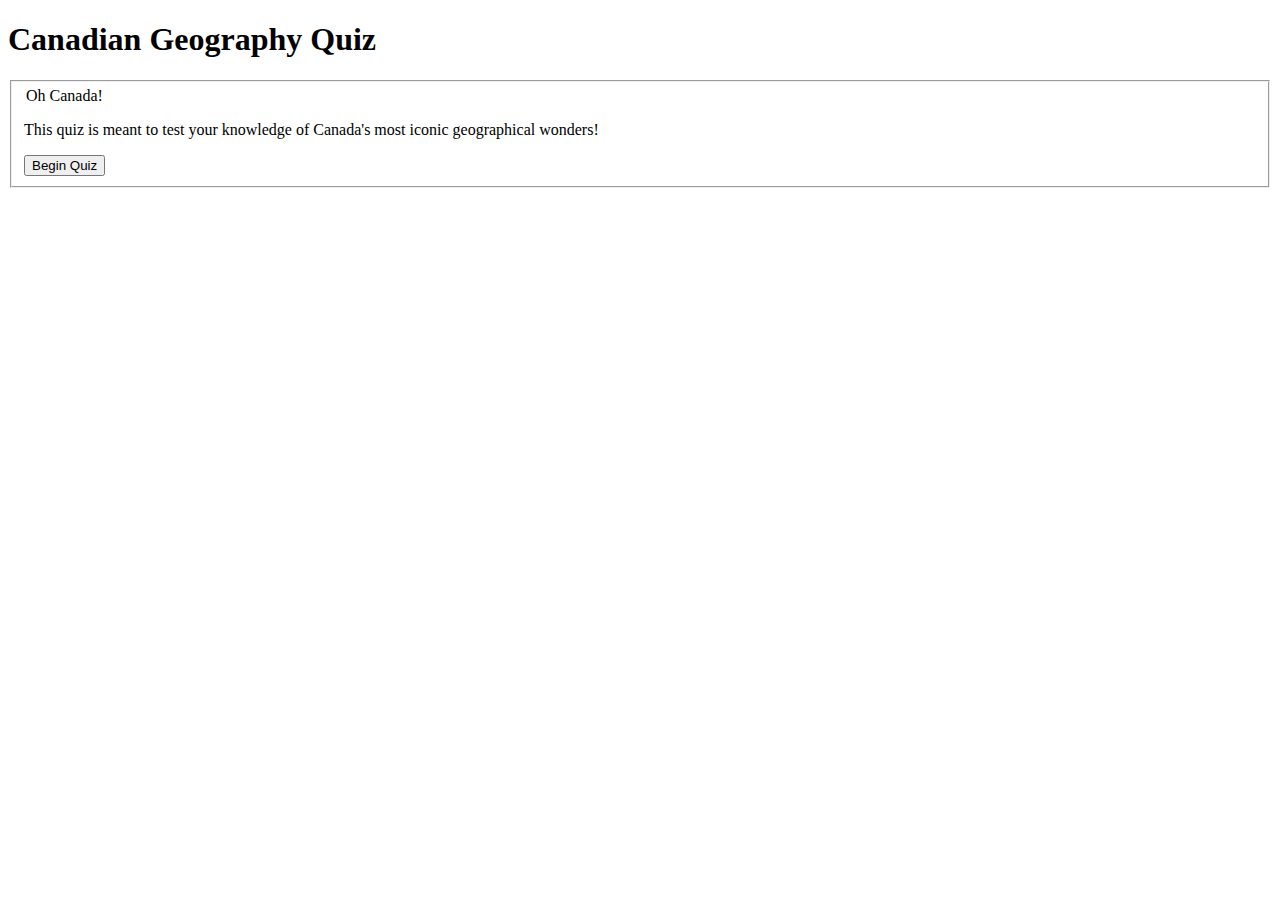
==== quiz-app-index.html @ 04fae277 "initial commit" ====
<!DOCTYPE html>
<html lang="en">
<head>
    <meta charset="UTF-8">
    <meta name="viewport" content="width=device-width, initial-scale=1.0">
    <meta http-equiv="X-UA-Compatible" content="ie=edge">
    <title>Canadian Geography Quiz App</title>
</head>
<body>
    <header>
        <div>
            <h1>Canadian Geography Quiz</h1>
        </div>
    </header>
    <main>
        <section class = "question-and-score">
        </section>
        <fieldset>
            <div>
                <legend>Oh Canada!</legend>
                <p>This quiz is meant to test your knowledge of Canada's most iconic geographical wonders!</p>
            </div>
            <div>
                <button type = "button" id = "begin">Begin Quiz</button>
            </div>
        </fieldset>
    </main>
</body>
</html>
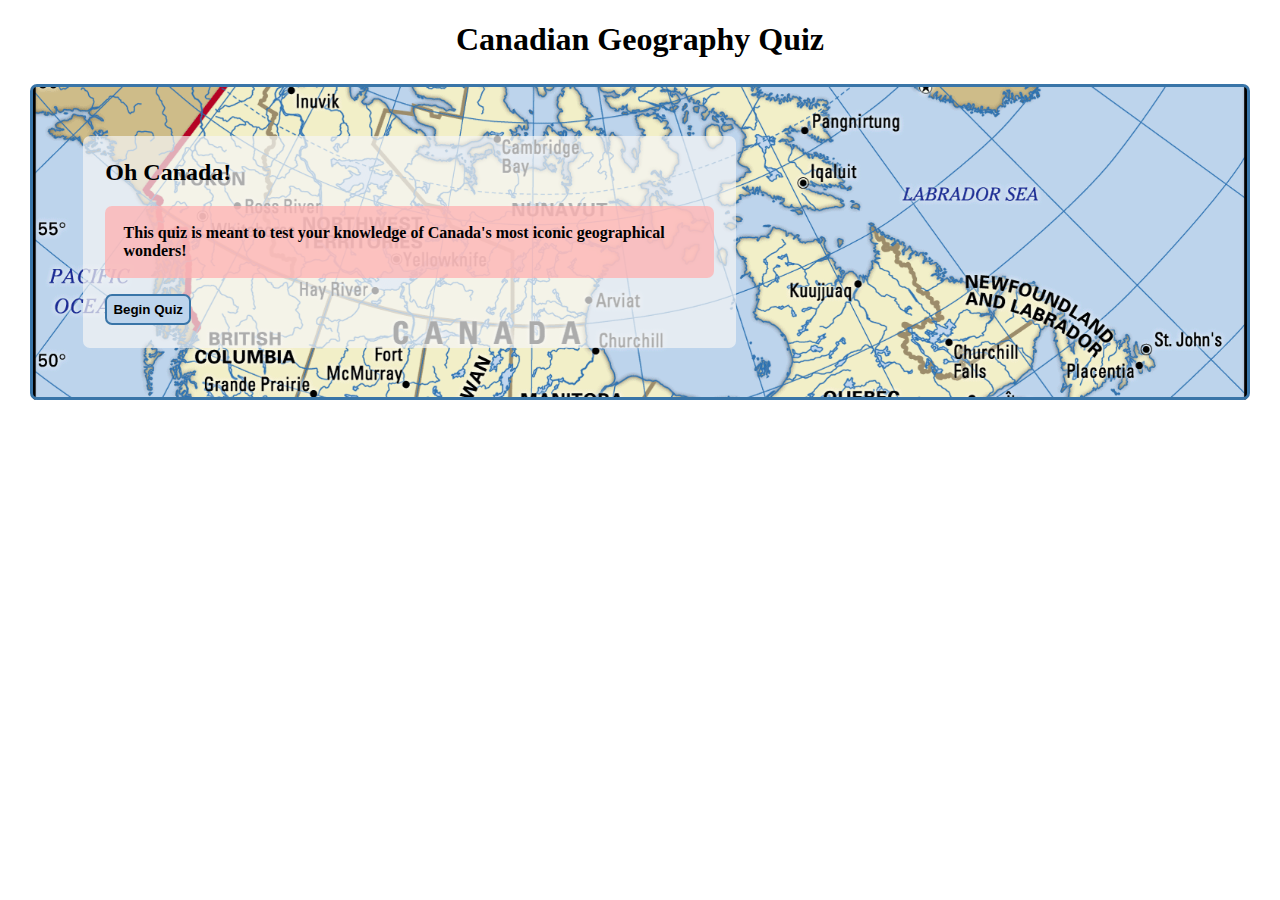
==== commit 00d5a1a8: "CSS updated, need to improve Ally" ====
--- a/quiz-app-index.html
+++ b/quiz-app-index.html
@@ -5,25 +5,27 @@
     <meta name="viewport" content="width=device-width, initial-scale=1.0">
     <meta http-equiv="X-UA-Compatible" content="ie=edge">
     <title>Canadian Geography Quiz App</title>
+    <link href="quiz-app-main.css" rel="stylesheet" type="text/css"/>
 </head>
 <body>
     <header>
         <div>
             <h1>Canadian Geography Quiz</h1>
         </div>
+      <section id = 'quiz-score'></section>
     </header>
     <main>
-        <section class = "question-and-score">
-        </section>
-        <fieldset>
-            <div>
-                <legend>Oh Canada!</legend>
-                <p>This quiz is meant to test your knowledge of Canada's most iconic geographical wonders!</p>
-            </div>
-            <div>
+        <fieldset id='welcome-page'>
+            <div class='fade-background'>
+                <h2 id='begin-screen'>Oh Canada!</h2>
+                <p id='welcome-sentence'>This quiz is meant to test your knowledge of Canada's most iconic geographical wonders!</p>
+           
                 <button type = "button" id = "begin">Begin Quiz</button>
             </div>
         </fieldset>
     </main>
+    <script src="https://ajax.googleapis.com/ajax/libs/jquery/3.3.1/jquery.min.js"></script>
+    <script src="quiz-app-STORE.js"></script>
+    <script src="quiz-app.js"></script>
 </body>
 </html>--- a/quiz-app-main.css
+++ b/quiz-app-main.css
@@ -0,0 +1,158 @@
+
+html{
+    text-align: center;
+}
+
+
+    #welcome-page{
+        border: solid #3975a8 3px;
+        padding: 3%;
+        border-radius: 7px;
+        margin: 0 auto;
+        width: 90%;
+        display: flex;
+        position: relative;
+        text-align:left;
+        background: url(Can-Geo-imgs/Canada-quiz-background.jpg);
+        background-repeat: no-repeat;
+        background-position: center;
+        background-size: cover;
+    }
+
+    #quiz-in-process{
+        border: solid #1b4780 3px;
+        padding: 3%;
+        border-radius: 7px;
+        margin: 0 auto;
+        width: 90%;
+        display: flex;
+        position: relative;
+        text-align:left;
+        background: url(Can-Geo-imgs/quiz-process-bg-image.jpg);
+        background-repeat: no-repeat;
+        background-position: center;
+        background-size: cover;
+    }
+
+    #restart-bg{
+        border: solid #000000 3px;
+        padding: 3%;
+        border-radius: 7px;
+        margin: 0 auto;
+        width: 90%;
+        display: flex;
+        position: relative;
+        text-align:left;
+        background: url(Can-Geo-imgs/FlagCanada.png);
+        background-repeat: no-repeat;
+        background-position: center;
+        background-size: cover;
+        padding-top: 10%;
+        padding-bottom: 10%;
+    }
+
+    .fade-background {
+        background-color: #f5f5f5b3;
+        border-radius: 7px;
+        margin: 1%;
+        padding: 2%;
+    }
+
+    #begin-screen{
+        margin-top:0px;
+    }
+
+legend{
+    background-color: #18467d;
+    color: #fff;
+    padding: 3px 6px;
+}
+
+div{
+    margin-bottom: 2%;
+}
+
+#quiz-score{
+    display: flex;
+    justify-content: space-evenly;
+    font-weight: bold;
+}
+
+#question-of-total + #question-score{
+margin-right:5px;
+}
+
+#js-r{
+    border: black solid 2px;
+}
+
+#present-question {
+    background-color: #f5f5f580;
+    border-radius: 7px;
+}
+
+.right-answer{
+    font-size: 110%;
+    background: #048b1b96;
+    border-radius: 7px;
+    padding-left: 1%;
+    padding-right: 1%;
+    display: block;
+}
+
+.wrong-answer{
+    font-size: 110%;
+    background: #ff2d2d96;
+    border-radius: 7px;
+    padding-left: 1%;
+    padding-right: 1%;
+    display: block;
+}
+
+#final-score{
+    background-color: #f5f5f58f;
+    border-radius: 7px;
+    padding: 2%;
+    border: red solid 2px;
+}
+
+#welcome-sentence{
+    font-weight: bolder;
+    background-color: #feb2b2c2;
+    border-radius: 7px;
+    padding: 3%;
+}
+
+button{
+    padding: 1%;
+    border-radius: 7px;
+    font-weight: bold;
+    border: solid  2px;
+}
+
+button#begin{
+    background-color: #bdd4ec;
+    border-color: #3975a8 ;
+}
+
+button#answer{
+    background-color: #7d9ed4;
+    border-color: #1b4780;
+}
+
+button#next-question{
+    background-color: #dbcfc3;
+    border-color: #8a786e;
+}
+
+button#restart{
+    background-color: #e79c96;
+    border-color: #ffffff;
+}
+
+/*
+font-size: 110%;
+background: #048b1b96;
+border-radius: 7px;
+margin: 0px 0px 0px 5%;
+    */